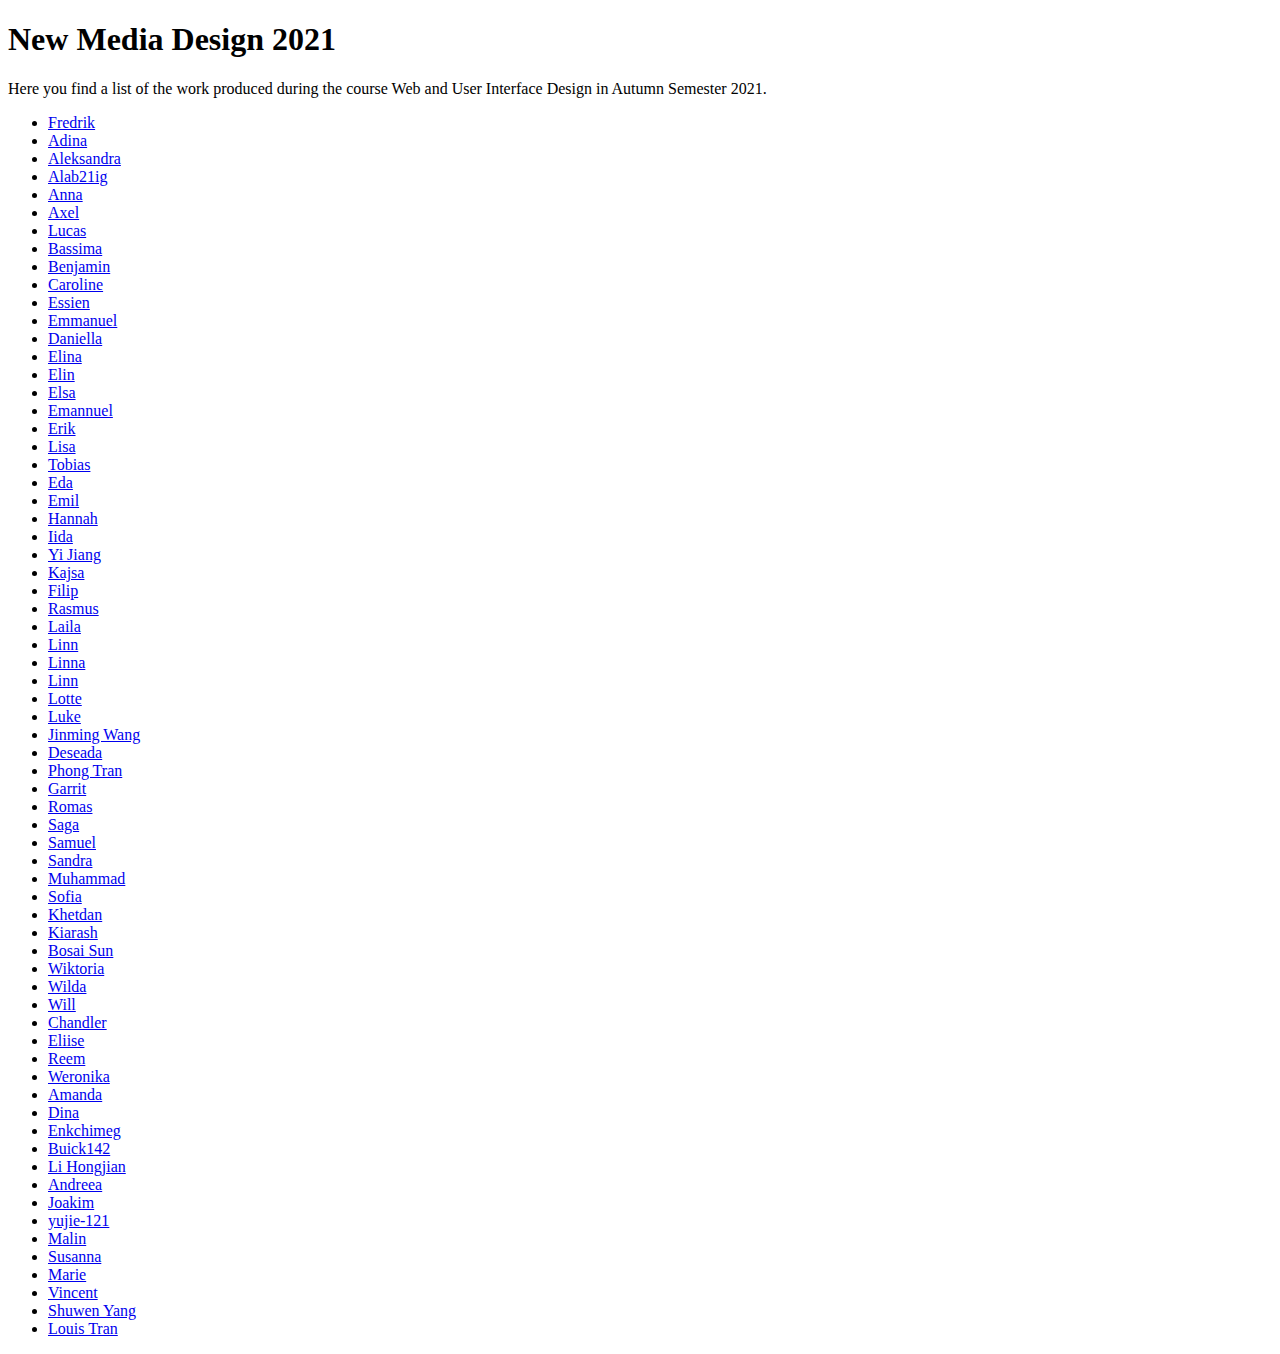
==== index.html @ 4ca49d8c "Added new websites" ====
<!DOCTYPE html>
<html lang="en">
<head>
  <meta charset="UTF-8">
  <meta http-equiv="X-UA-Compatible" content="IE=edge">
  <meta name="viewport" content="width=device-width, initial-scale=1.0">
  <title>New Media Design - Year 2021</title>
  <link rel="stylesheet" type="text/css" href="css/main.css" />
  <link rel="preconnect" href="https://fonts.googleapis.com"> 
  <link rel="preconnect" href="https://fonts.gstatic.com" crossorigin> 
  <link href="https://fonts.googleapis.com/css2?family=Lato:wght@400;700&display=swap" rel="stylesheet">
</head>
<body>
  <header>
    <h1>New Media Design 2021</h1>
  </header>
  <main>
    <p>Here you find a list of the work produced during the course Web and User Interface Design in Autumn Semester 2021.</p>
    <ul>
      <li><a href="https://ju-nmd2021.github.io/lab-3-personal-website-017-Fredrik/" target="_blank">Fredrik</a></li>
      <li><a href="https://ju-nmd2021.github.io/lab-3-personal-website-adinastahl/" target="_blank">Adina</a></li>
      <li><a href="https://ju-nmd2021.github.io/lab-3-personal-website-al3xvndra/" target="_blank">Aleksandra</a></li>
      <li><a href="https://ju-nmd2021.github.io/lab-3-personal-website-Alab21ig/" target="_blank">Alab21ig</a></li>
      <li><a href="https://ju-nmd2021.github.io/lab-3-personal-website-annauddstrom/" target="_blank">Anna</a></li>
      <li><a href="https://ju-nmd2021.github.io/lab-3-personal-website-AxelHassellof/" target="_blank">Axel</a></li>
      <li><a href="https://ju-nmd2021.github.io/lab-3-personal-website-baccoae/" target="_blank">Lucas</a></li>
      <li><a href="https://ju-nmd2021.github.io/lab-3-personal-website-BassimaGH/" target="_blank">Bassima</a></li>
      <li><a href="https://ju-nmd2021.github.io/lab-3-personal-website-Benyeaahmin/" target="_blank">Benjamin</a></li>
      <li><a href="https://ju-nmd2021.github.io/lab-3-personal-website-CarolineFrossling/" target="_blank">Caroline</a></li>
      <li><a href="https://ju-nmd2021.github.io/lab-3-personal-website-cystem001/" target="_blank">Essien</a></li>
      <li><a href="https://ju-nmd2021.github.io/lab-3-personal-website-designhokage/" target="_blank">Emmanuel</a></li>
      <li><a href="https://ju-nmd2021.github.io/lab-3-personal-website-dlubkowitz/" target="_blank">Daniella</a></li>
      <li><a href="https://ju-nmd2021.github.io/lab-3-personal-website-Elinaliina/" target="_blank">Elina</a></li>
      <li><a href="https://ju-nmd2021.github.io/lab-3-personal-website-ElinHenriksson01/" target="_blank">Elin</a></li>
      <li><a href="https://ju-nmd2021.github.io/lab-3-personal-website-Elsalonn/" target="_blank">Elsa</a></li>
      <li><a href="https://ju-nmd2021.github.io/lab-3-personal-website-emanbigbrain/" target="_blank">Emannuel</a></li>
      <li><a href="https://ju-nmd2021.github.io/lab-3-personal-website-Ewrik/" target="_blank">Erik</a></li>
      <li><a href="https://ju-nmd2021.github.io/lab-3-personal-website-falkefrey/" target="_blank">Lisa</a></li>
      <li><a href="https://ju-nmd2021.github.io/lab-3-personal-website-foppishL/" target="_blank">Tobias</a></li>
      <li><a href="https://ju-nmd2021.github.io/lab-3-personal-website-glyprke/" target="_blank">Eda</a></li>
      <li><a href="https://ju-nmd2021.github.io/lab-3-personal-website-GuitarOak/" target="_blank">Emil</a></li>
      <li><a href="https://ju-nmd2021.github.io/lab-3-personal-website-hannahlevander/" target="_blank">Hannah</a></li>
      <li><a href="https://ju-nmd2021.github.io/lab-3-personal-website-IidaLS/" target="_blank">Iida</a></li>
      <li><a href="https://ju-nmd2021.github.io/lab-3-personal-website-Jyiiiii/" target="_blank">Yi Jiang</a></li>
      <li><a href="https://ju-nmd2021.github.io/lab-3-personal-website-kajsaa02/" target="_blank">Kajsa</a></li>
      <li><a href="https://ju-nmd2021.github.io/lab-3-personal-website-Kimpes/" target="_blank">Filip</a></li>
      <li><a href="https://ju-nmd2021.github.io/lab-3-personal-website-kurmanrasmus" target="_blank">Rasmus</a></li>
      <li><a href="https://ju-nmd2021.github.io/lab-3-personal-website-lailata/" target="_blank">Laila</a></li>
      <li><a href="https://ju-nmd2021.github.io/lab-3-personal-website-LiBee02/" target="_blank">Linn</a></li>
      <li><a href="https://ju-nmd2021.github.io/lab-3-personal-website-LinnaAlice/" target="_blank">Linna</a></li>
      <li><a href="https://ju-nmd2021.github.io/lab-3-personal-website-Linnb02/" target="_blank">Linn</a></li>
      <li><a href="https://ju-nmd2021.github.io/lab-3-personal-website-lottevanbree/" target="_blank">Lotte</a></li>
      <li><a href="https://ju-nmd2021.github.io/lab-3-personal-website-LukesHoodie/" target="_blank">Luke</a></li>
      <li><a href="https://ju-nmd2021.github.io/lab-3-personal-website-Minginswe/" target="_blank">Jinming Wang</a></li>
      <li><a href="https://ju-nmd2021.github.io/lab-3-personal-website-Mokyuumokyuu/" target="_blank">Deseada</a></li>
      <li><a href="https://ju-nmd2021.github.io/lab-3-personal-website-PhongTran02/" target="_blank">Phong Tran</a></li>
      <li><a href="https://ju-nmd2021.github.io/lab-3-personal-website-pixelkind/" target="_blank">Garrit</a></li>
      <li><a href="https://ju-nmd2021.github.io/lab-3-personal-website-pupixipup/" target="_blank">Romas</a></li>
      <li><a href="https://ju-nmd2021.github.io/lab-3-personal-website-SagaLannerhjelm/" target="_blank">Saga</a></li>
      <li><a href="https://ju-nmd2021.github.io/lab-3-personal-website-samuelllundberg/" target="_blank">Samuel</a></li>
      <li><a href="https://ju-nmd2021.github.io/lab-3-personal-website-SandraWikstrom/" target="_blank">Sandra</a></li>
      <li><a href="https://ju-nmd2021.github.io/lab-3-personal-website-Shsh21ey0/" target="_blank">Muhammad</a></li>
      <li><a href="https://ju-nmd2021.github.io/lab-3-personal-website-SofiaTingstal/" target="_blank">Sofia</a></li>
      <li><a href="https://ju-nmd2021.github.io/lab-3-personal-website-soikers/" target="_blank">Khetdan</a></li>
      <li><a href="https://ju-nmd2021.github.io/lab-3-personal-website-tallkiarash/" target="_blank">Kiarash</a></li>
      <li><a href="https://ju-nmd2021.github.io/lab-3-personal-website-TheHunkyNeil/" target="_blank">Bosai Sun</a></li>
      <li><a href="https://ju-nmd2021.github.io/lab-3-personal-website-wiktoriadrezner/" target="_blank">Wiktoria</a></li>
      <li><a href="https://ju-nmd2021.github.io/lab-3-personal-website-wildacederberg/" target="_blank">Wilda</a></li>
      <li><a href="https://ju-nmd2021.github.io/lab-3-personal-website-willholliday01/" target="_blank">Will</a></li>
      <li><a href="https://ju-nmd2021.github.io/lab-3-personal-website-abch21li/" target="_blank">Chandler</a></li>
      <li><a href="https://ju-nmd2021.github.io/lab-3-personal-website-eliisepauklin/" target="_blank">Eliise</a></li>
      <li><a href="https://ju-nmd2021.github.io/lab-3-personal-website-Reem3z/" target="_blank">Reem</a></li>
      <li><a href="https://ju-nmd2021.github.io/lab-3-personal-website-weronikaannaowczarz/" target="_blank">Weronika</a></li>
      <li><a href="https://ju-nmd2021.github.io/lab-3-personal-website-amandasiam/" target="_blank">Amanda</a></li>
      <li><a href="https://ju-nmd2021.github.io/lab-3-personal-website-DinaMostafa96/" target="_blank">Dina</a></li>
      <li><a href="https://ju-nmd2021.github.io/lab-3-personal-website-lken21lq/" target="_blank">Enkchimeg</a></li>
      <li><a href="https://ju-nmd2021.github.io/lab-3-personal-website-Buick142/" target="_blank">Buick142</a></li>
      <li><a href="https://ju-nmd2021.github.io/lab-3-personal-website-liho21ia/" target="_blank">Li Hongjian</a></li>
      <li><a href="https://ju-nmd2021.github.io/lab-3-personal-website-andreearrus/" target="_blank">Andreea</a></li>
      <li><a href="https://ju-nmd2021.github.io/lab-3-personal-website-jockesand/" target="_blank">Joakim</a></li>
      <li><a href="https://ju-nmd2021.github.io/lab-3-personal-website-yujie-121/" target="_blank">yujie-121</a></li>
      <li><a href="https://ju-nmd2021.github.io/lab-3-personal-website-erma21hr/" target="_blank">Malin</a></li>
      <li><a href="https://ju-nmd2021.github.io/lab-3-personal-website-SusannaTidstal/" target="_blank">Susanna</a></li>
      <li><a href="https://ju-nmd2021.github.io/lab-3-personal-website-GitMarieM/" target="_blank">Marie</a></li>
      <li><a href="https://ju-nmd2021.github.io/lab-3-personal-website-VincentBeaufils/" target="_blank">Vincent</a></li>
      <li><a href="https://ju-nmd2021.github.io/lab-3-personal-website-MichaeliaXanax/" target="_blank">Shuwen Yang</a></li>
      <li><a href="https://ju-nmd2021.github.io/lab-3-personal-website-Firzenax/" target="_blank">Louis Tran</a></li>
    </ul>
  </main>
</body>
</html>
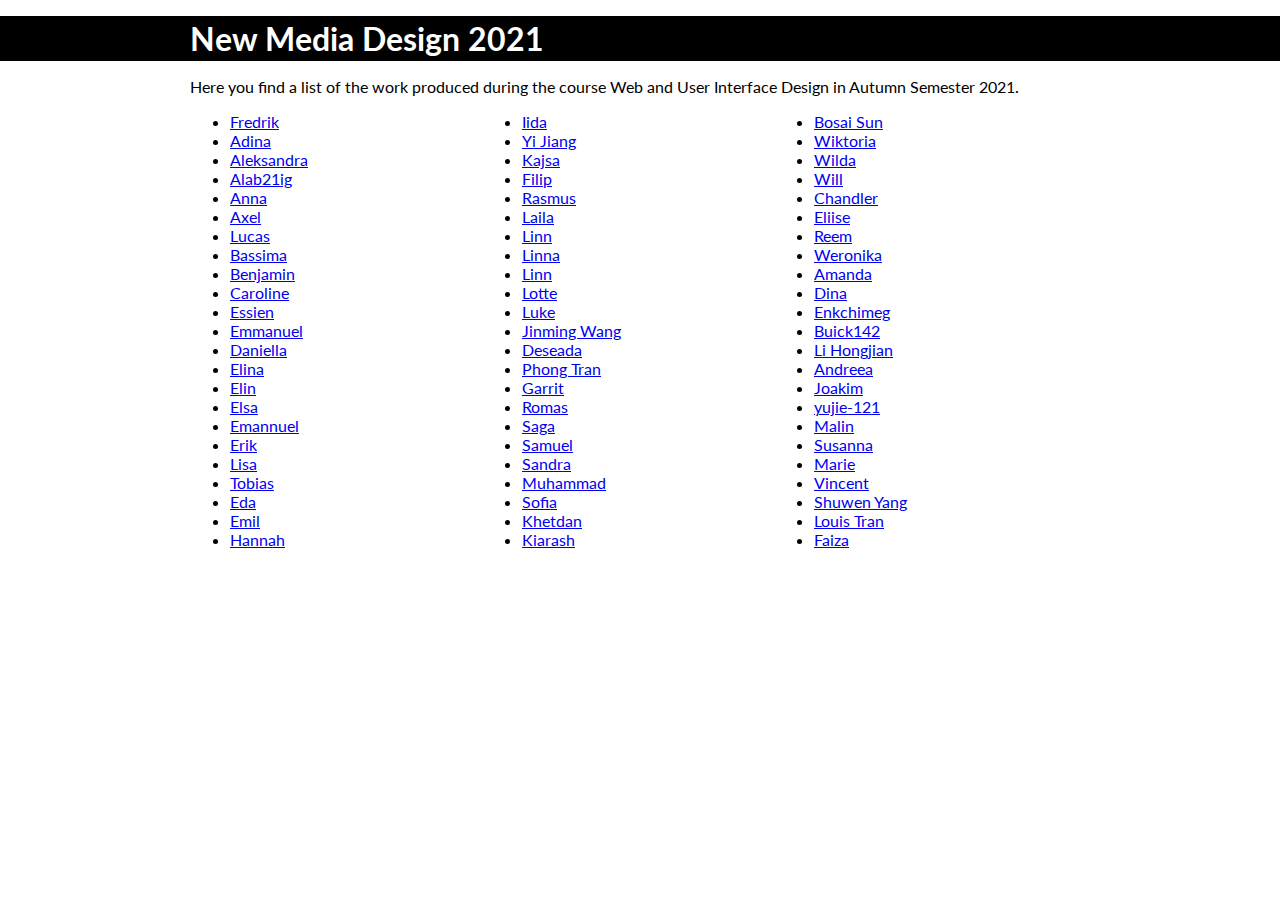
==== commit c9f3cf42: "added another student" ====
--- a/index.html
+++ b/index.html
@@ -85,6 +85,7 @@
       <li><a href="https://ju-nmd2021.github.io/lab-3-personal-website-VincentBeaufils/" target="_blank">Vincent</a></li>
       <li><a href="https://ju-nmd2021.github.io/lab-3-personal-website-MichaeliaXanax/" target="_blank">Shuwen Yang</a></li>
       <li><a href="https://ju-nmd2021.github.io/lab-3-personal-website-Firzenax/" target="_blank">Louis Tran</a></li>
+      <li><a href="https://ju-nmd2021.github.io/lab-3-personal-website-faizamansoor/" target="_blank">Faiza</a></li>
     </ul>
   </main>
 </body>
--- a/css/main.css
+++ b/css/main.css
@@ -0,0 +1,26 @@
+body {
+  font-family: 'Lato', sans-serif;
+  margin: 0px;
+}
+
+header {
+  margin: 1em 0em;
+  padding: 0.2em 1em;
+  background-color: #000000;
+}
+
+h1 {
+  color: #ffffff;
+  max-width: 900px;
+  margin: auto;
+}
+
+main {
+  margin: 1em;
+  max-width: 900px;
+  margin: auto;
+}
+
+ul {
+  columns: 3;
+}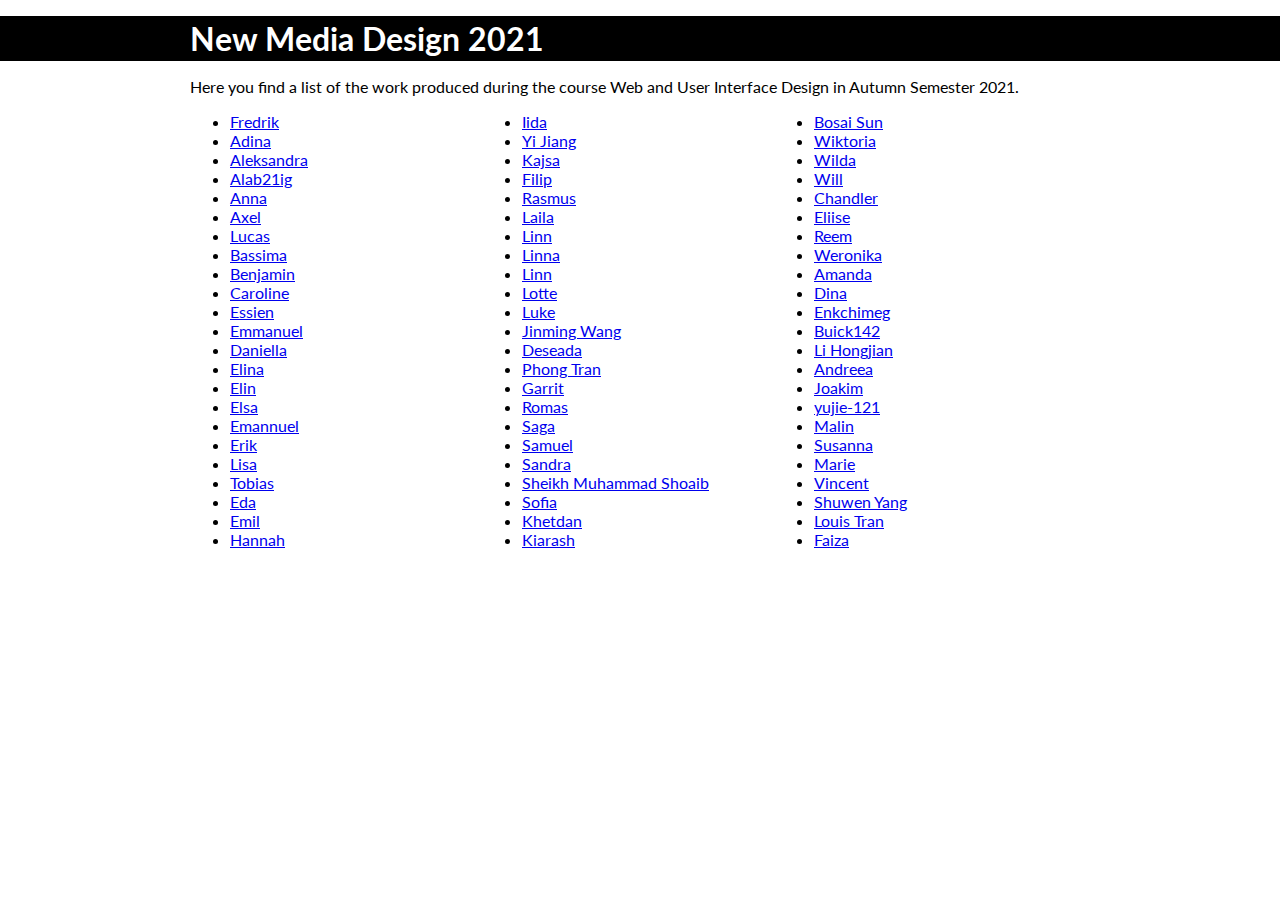
==== commit c707e577: "Changed a name" ====
--- a/index.html
+++ b/index.html
@@ -59,7 +59,7 @@
       <li><a href="https://ju-nmd2021.github.io/lab-3-personal-website-SagaLannerhjelm/" target="_blank">Saga</a></li>
       <li><a href="https://ju-nmd2021.github.io/lab-3-personal-website-samuelllundberg/" target="_blank">Samuel</a></li>
       <li><a href="https://ju-nmd2021.github.io/lab-3-personal-website-SandraWikstrom/" target="_blank">Sandra</a></li>
-      <li><a href="https://ju-nmd2021.github.io/lab-3-personal-website-Shsh21ey0/" target="_blank">Muhammad</a></li>
+      <li><a href="https://ju-nmd2021.github.io/lab-3-personal-website-Shsh21ey0/" target="_blank">Sheikh Muhammad Shoaib</a></li>
       <li><a href="https://ju-nmd2021.github.io/lab-3-personal-website-SofiaTingstal/" target="_blank">Sofia</a></li>
       <li><a href="https://ju-nmd2021.github.io/lab-3-personal-website-soikers/" target="_blank">Khetdan</a></li>
       <li><a href="https://ju-nmd2021.github.io/lab-3-personal-website-tallkiarash/" target="_blank">Kiarash</a></li>
